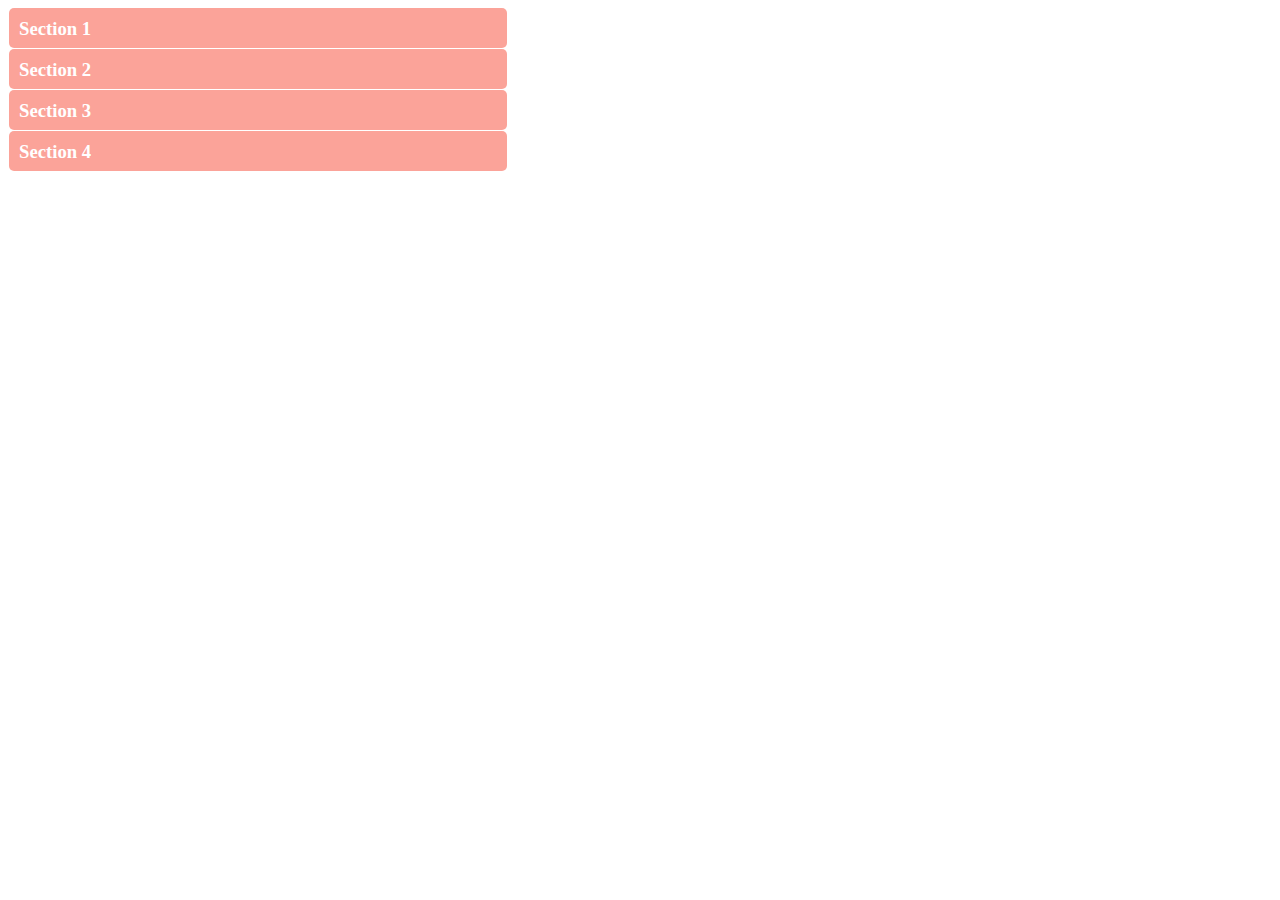
==== acordion.html @ 5ee1ba81 "html de cordeon aparte" ====
<!DOCTYPE html>
<html>
<head>
    <meta charset="utf-8" />
    <meta http-equiv="X-UA-Compatible" content="IE=edge">
    <title>Page Title</title>
    <meta name="viewport" content="width=device-width, initial-scale=1">
    <link rel="stylesheet" type="text/css" media="screen" href="styles.css" />
    
</head>
<body>
    <div id="acordion">
        <h3>Section 1</h3>
        <div class="widget">
           <p>Text 1</p>
        </div>
        <h3>Section 2</h3>
        <div class="widget">
            <p>Text 2</p>
        </div>
        <h3>Section 3</h3>
        <div class="widget">
           <p>Text 3</p>
        </div>
        <h3>Section 4</h3>
        <div class="widget">
           <p>Text 4 </p>
        </div>
    </div>
    <script src="acordion.js"></script>
    <script>
      accordion ('h3' , 'active');
    </script>
</body>
</html>
---- styles.css ----
ul{
    background: #fa8072a2;
    height: 50px;
    padding:5px; 
}
li{
    background: salmon;
    height: 30px;
    width: 100px;
    border-radius:3px; 
    margin: 2px;
    list-style: none;
    float: left;
    text-align: center;
    padding:5px;
    
}
a{
    color: white;
    text-decoration: none;
}

#tabs{
    margin: 10px;
    height: 400px;
    width: 500px;
    border: 2px salmon solid;
    box-sizing: border-box;
    padding:10px;
}
.change{
    display: none;
}

/*Acordion*/

#acordion{
    height: 400px;
    width: 500px;
    
    box-sizing: border-box;
}
h3{
    margin: 1px;
    padding: 10px;
    box-sizing: border-box;
    height: 40px;
    background: #fa8072b9;
    color: white;
    border-radius: 5px;
}
.widget{
    display:none;
    height: 200px;
    margin: 1px;
    padding: 10px;
    border-radius: 5px;
    border: 1px #fa8072b9 solid;
}
.active{
    background: #eb4a38d8;
}
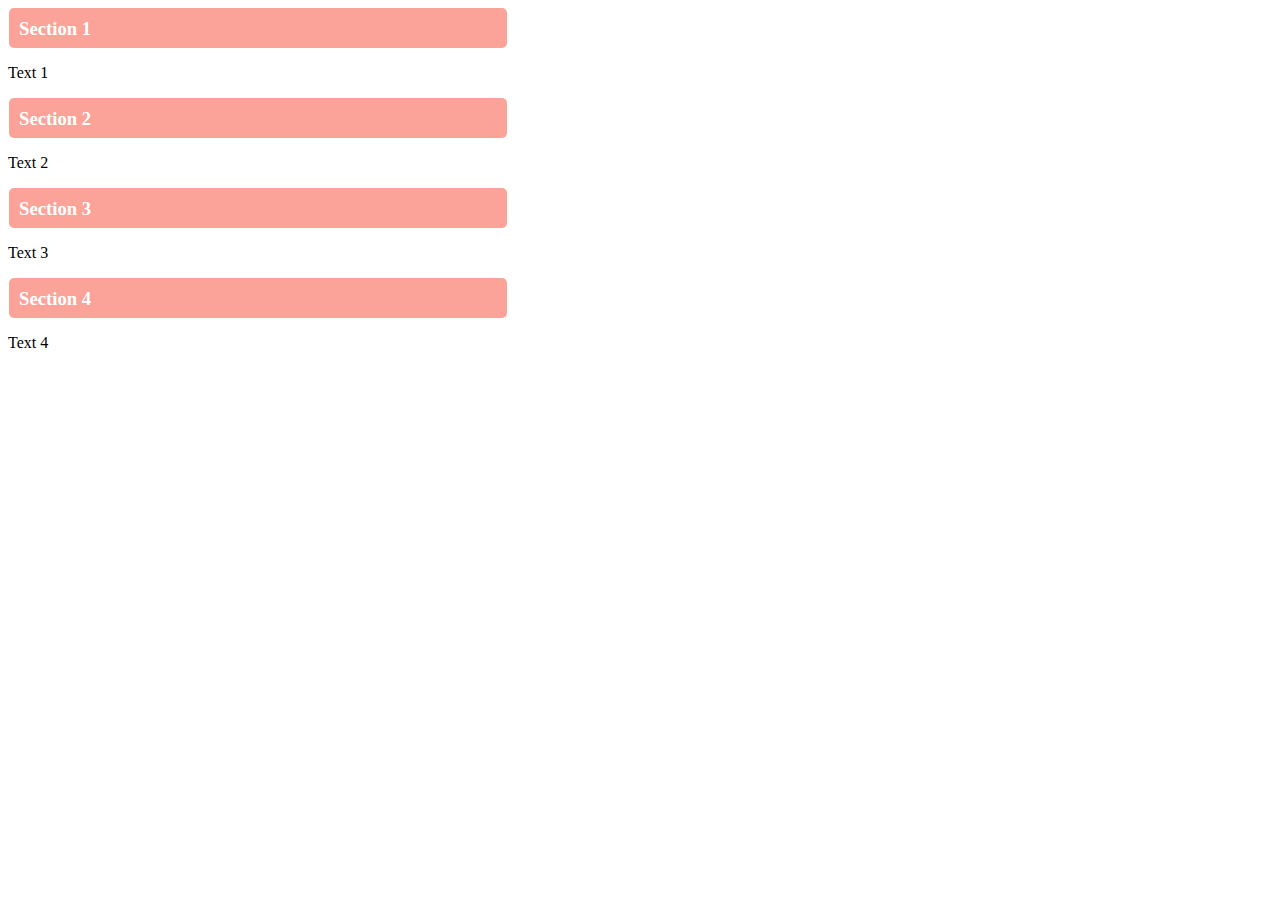
==== commit e23e8eb1: "collapse" ====
--- a/acordion.html
+++ b/acordion.html
@@ -11,19 +11,19 @@
 <body>
     <div id="acordion">
         <h3>Section 1</h3>
-        <div class="widget">
+        <div>
            <p>Text 1</p>
         </div>
         <h3>Section 2</h3>
-        <div class="widget">
+        <div>
             <p>Text 2</p>
         </div>
         <h3>Section 3</h3>
-        <div class="widget">
+        <div>
            <p>Text 3</p>
         </div>
         <h3>Section 4</h3>
-        <div class="widget">
+        <div >
            <p>Text 4 </p>
         </div>
     </div>
@@ -31,5 +31,12 @@
     <script>
       accordion ('h3' , 'active');
     </script>
+    <script>
+        accordion({
+            userOptions,
+            element: '#acordionjs',
+            collapsible : true,
+        })
+    </script>
 </body>
 </html>